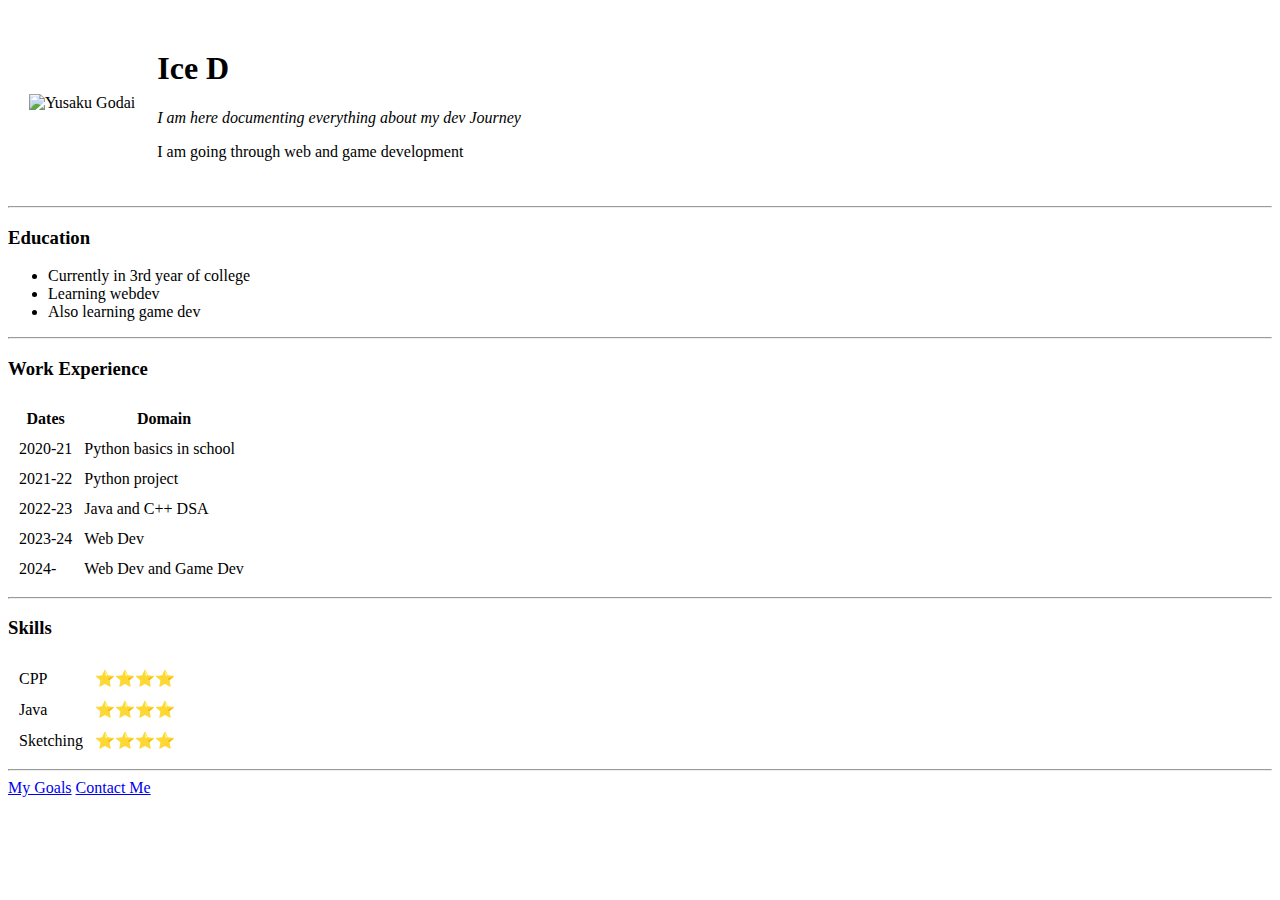
==== index.html @ 9d300845 "Initial CV(dummy) stuff" ====
<!doctype html>
<html lang="en">
    <head>
        <meta charset="UTF-8" />
        <meta name="viewport" content="width=device-width, initial-scale=1.0" />
        <title>❤ personal ahh document</title>
    </head>

    <body>
        <table cellspacing="20">
            <tr>
                <td>
                    <img
                        src="godai-photoaidcom-cropped.png"
                        alt="Yusaku Godai"
                    />
                </td>
                <td>
                    <h1>Ice D</h1>
                    <p>
                        <em
                            >I am here documenting everything about my dev
                            Journey</em
                        >
                    </p>
                    <p>I am going through web and game development</p>
                </td>
            </tr>
        </table>
        <hr />

        <h3>Education</h3>
        <ul>
            <li>
                Currently in 3rd year of college</a>
            </li>
            <li>
                Learning webdev 
            </li>
            <li>
                Also learning game dev
            </li>
        </ul>
        <hr />

        <h3>Work Experience</h3>
        <table cellspacing="10">
            <thead>
                <tr>
                    <th>Dates</th>
                    <th>Domain</th>
                </tr>
            </thead>
            <tbody>
                <tr>
                    <td>2020-21</td>
                    <td>Python basics in school</td>
                </tr>
                <tr>
                    <td>2021-22</td>
                    <td>Python project</td>
                </tr>
                <tr>
                    <td>2022-23</td>
                    <td>Java and C++ DSA</td>
                </tr>
                <tr>
                    <td>2023-24</td>
                    <td>Web Dev</td>
                </tr>
                <tr>
                    <td>2024-</td>
                    <td>Web Dev and Game Dev</td>
                </tr>
            </tbody>
        </table>
        <hr />

        <h3>Skills</h3>
        <table cellspacing="10">
            <tr>
                <td>CPP</td>
                <td>⭐⭐⭐⭐</td>
            </tr>
            <tr>
                <td>Java</td>
                <td>⭐⭐⭐⭐</td>
            </tr>
            <tr>
                <td>Sketching</td>
                <td>⭐⭐⭐⭐</td>
            </tr>
        </table>
        <hr />

        <a href="goals.html">My Goals</a>
        <a href="contact.html">Contact Me</a>
    </body>
</html>
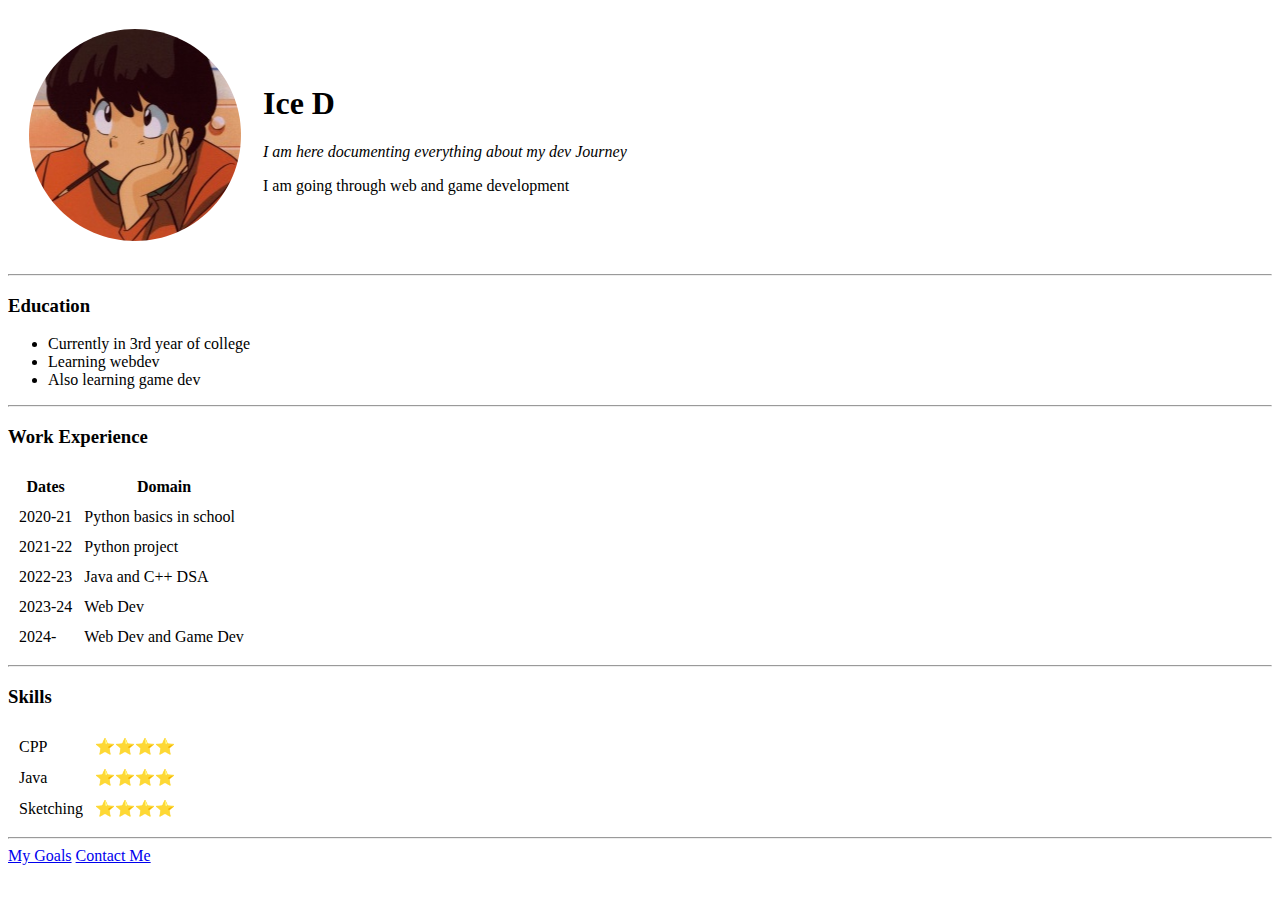
==== commit 4e8fbfde: "Update index.html" ====
(no text change in the page or its own stylesheets)
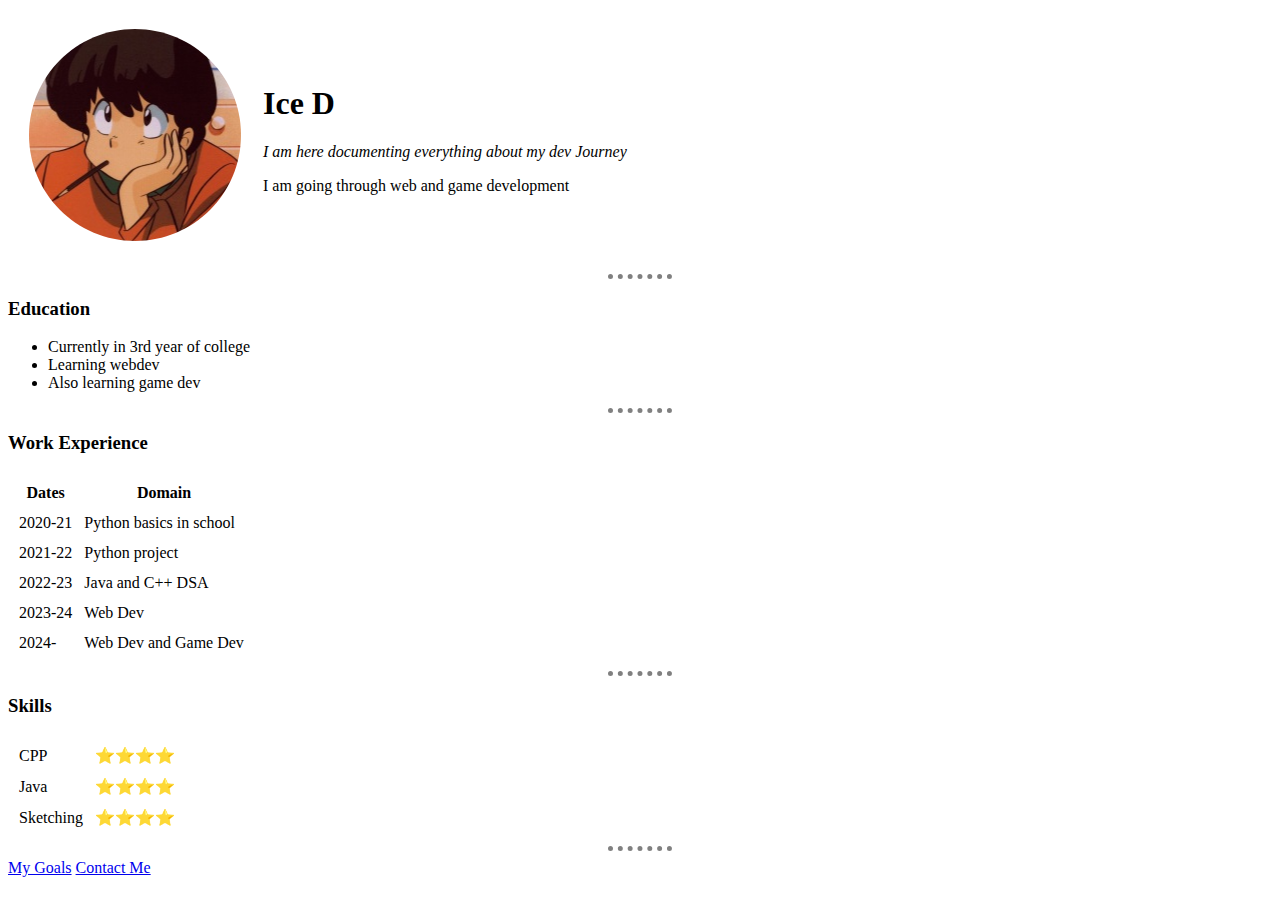
==== commit d148a7e8: "Update index.html" ====
--- a/index.html
+++ b/index.html
@@ -4,6 +4,16 @@
         <meta charset="UTF-8" />
         <meta name="viewport" content="width=device-width, initial-scale=1.0" />
         <title>❤ personal ahh document</title>
+        <style>
+            hr{
+                border-style: none;
+                border-top-style: dotted;
+                border-color: grey;
+                border-width: 5px;
+                width: 5%;
+                }
+
+        </style>
     </head>
 
     <body>
@@ -12,7 +22,7 @@
                 <td>
                     <img
                         src="godai-photoaidcom-cropped.png"
-                        alt="Yusaku Godai"
+                        alt="Ice D. Bagnyfe"
                     />
                 </td>
                 <td>
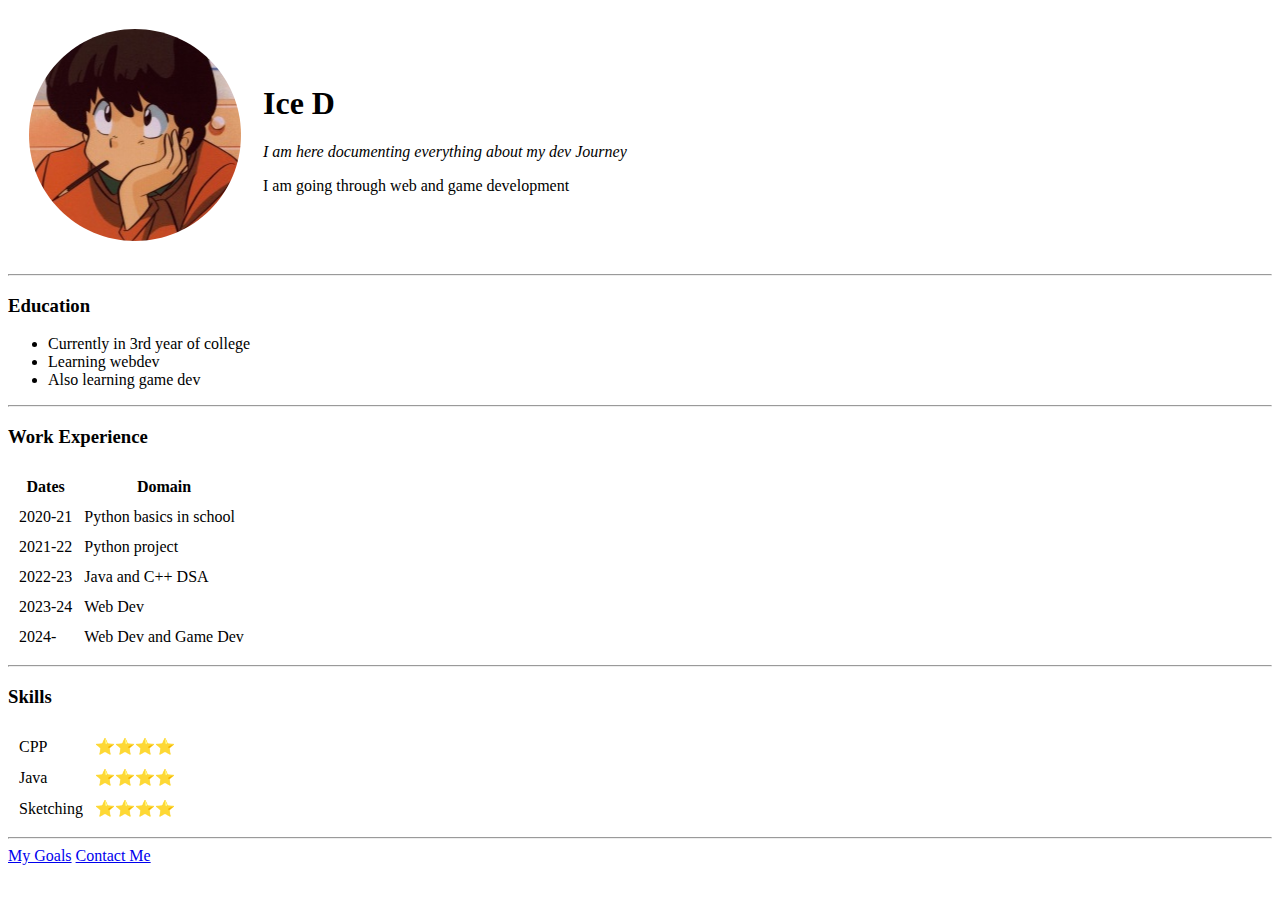
==== commit 70b0382a: "Update index.html" ====
--- a/index.html
+++ b/index.html
@@ -4,16 +4,6 @@
         <meta charset="UTF-8" />
         <meta name="viewport" content="width=device-width, initial-scale=1.0" />
         <title>❤ personal ahh document</title>
-        <style>
-            hr{
-                border-style: none;
-                border-top-style: dotted;
-                border-color: grey;
-                border-width: 5px;
-                width: 5%;
-                }
-
-        </style>
     </head>
 
     <body>
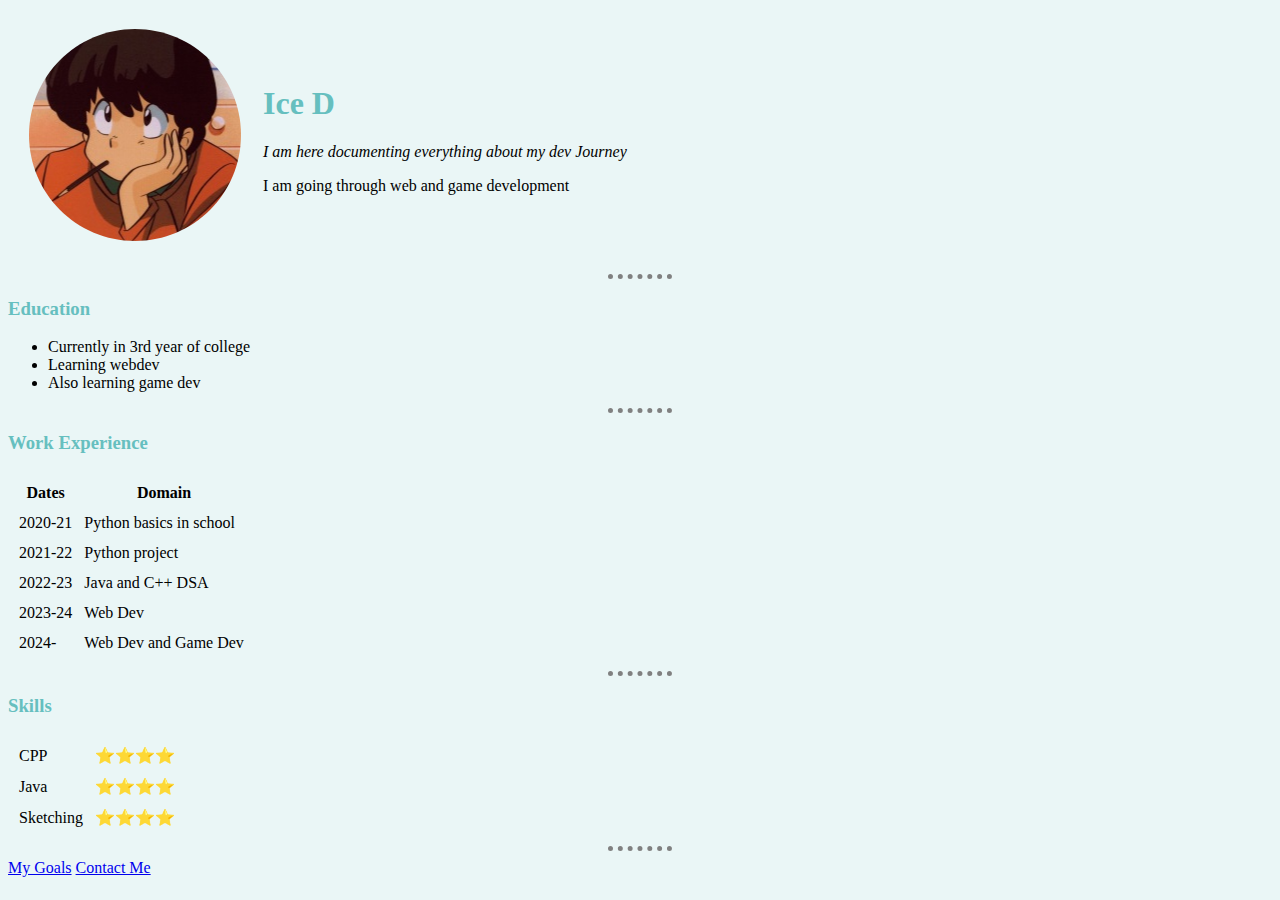
==== commit f2255676: "Update index.html" ====
--- a/index.html
+++ b/index.html
@@ -4,6 +4,7 @@
         <meta charset="UTF-8" />
         <meta name="viewport" content="width=device-width, initial-scale=1.0" />
         <title>❤ personal ahh document</title>
+        <link rel="stylesheet" href="style.css">
     </head>
 
     <body>
--- a/style.css
+++ b/style.css
@@ -0,0 +1,15 @@
+body{
+    background-color: #EAF6F6;
+}
+
+hr{
+    border-style: none;
+    border-top-style: dotted;
+    border-color: grey;
+    border-width: 5px;
+    width: 5%;
+}
+
+h1,h3{
+    color: #66bfbf;
+}
